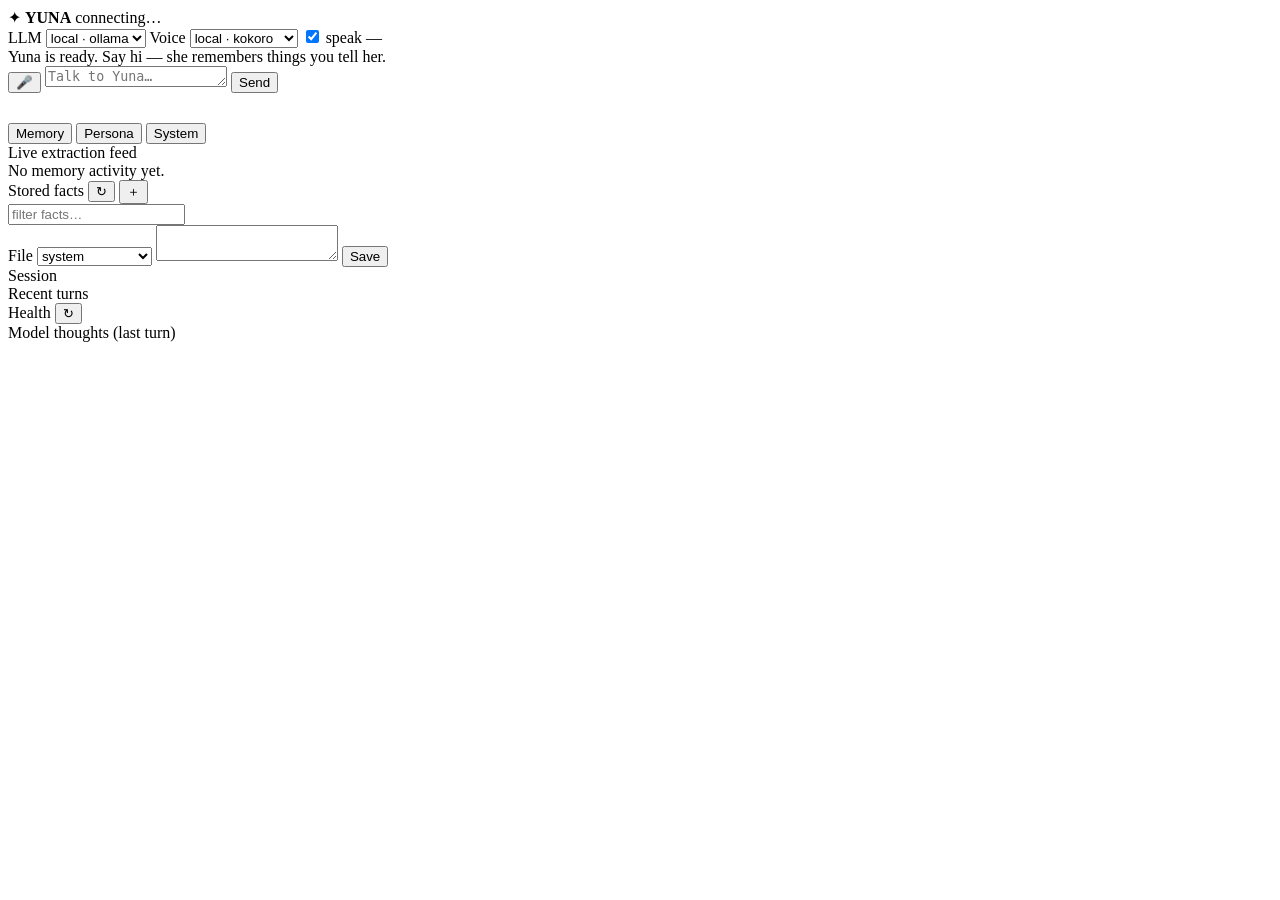
==== src/yuna/web/static/index.html @ 16105e69 "feat: web interface with streaming chat, voice, memory panel, and monitoring (v0.2.0) - yuna web: We" ====
<!DOCTYPE html>
<html lang="en">
<head>
  <meta charset="UTF-8">
  <meta name="viewport" content="width=device-width, initial-scale=1.0">
  <title>Yuna</title>
  <link rel="stylesheet" href="/static/styles.css">
</head>
<body>
  <div class="app">
    <!-- Header -->
    <header class="topbar">
      <div class="brand">✦ <b>YUNA</b> <span id="conn-status" class="pill off">connecting…</span></div>
      <div class="controls">
        <label>LLM
          <select id="llm-select">
            <option value="ollama">local · ollama</option>
            <option value="google">api · google</option>
          </select>
        </label>
        <label>Voice
          <select id="tts-select">
            <option value="kokoro">local · kokoro</option>
            <option value="fish_cloud">api · fish cloud</option>
            <option value="fish_local">local · fish int4</option>
          </select>
        </label>
        <label class="toggle"><input type="checkbox" id="speak-toggle" checked> speak</label>
        <span id="latency-badge" class="pill dim" title="TTFT · tokens/s · time-to-first-audio">—</span>
      </div>
    </header>

    <div class="main">
      <!-- Chat -->
      <section class="chat-panel">
        <div id="chat-log" class="chat-log">
          <div class="sys-note">Yuna is ready. Say hi — she remembers things you tell her.</div>
        </div>
        <div class="composer">
          <button id="mic-btn" title="Hold to talk (push-to-talk)">🎤</button>
          <textarea id="chat-input" rows="1" placeholder="Talk to Yuna…"></textarea>
          <button id="send-btn">Send</button>
        </div>
        <canvas id="visualizer" width="600" height="26"></canvas>
      </section>

      <!-- Side panel -->
      <aside class="side-panel">
        <nav class="tabs">
          <button class="tab active" data-tab="memory">Memory</button>
          <button class="tab" data-tab="persona">Persona</button>
          <button class="tab" data-tab="system">System</button>
        </nav>

        <div id="tab-memory" class="tab-body active">
          <div class="mem-feed-title">Live extraction feed</div>
          <div id="memory-feed" class="memory-feed"><div class="sys-note">No memory activity yet.</div></div>
          <div class="mem-browser-title">
            Stored facts
            <button id="mem-refresh" class="mini">↻</button>
            <button id="mem-add" class="mini">＋</button>
          </div>
          <input type="text" id="mem-search" placeholder="filter facts…">
          <div id="memory-list" class="memory-list"></div>
        </div>

        <div id="tab-persona" class="tab-body">
          <label>File
            <select id="persona-select">
              <option value="system">system</option>
              <option value="stream">stream</option>
              <option value="video_reaction">video_reaction</option>
              <option value="text_reaction">text_reaction</option>
              <option value="discord_system">discord_system</option>
            </select>
          </label>
          <textarea id="persona-editor" spellcheck="false"></textarea>
          <button id="persona-save">Save</button>
          <span id="persona-status" class="dim"></span>
        </div>

        <div id="tab-system" class="tab-body">
          <div class="sys-section">Session <span id="sys-uptime" class="dim"></span></div>
          <div id="sys-counters" class="counters"></div>
          <div class="sys-section">Recent turns</div>
          <div id="turns-table" class="turns-table"></div>
          <div class="sys-section">Health <button id="health-refresh" class="mini">↻</button></div>
          <div id="health-list" class="health-list"></div>
          <div class="sys-section">Model thoughts (last turn)</div>
          <pre id="thoughts-log" class="thoughts"></pre>
        </div>
      </aside>
    </div>
  </div>

  <script type="module" src="/static/app.js"></script>
</body>
</html>
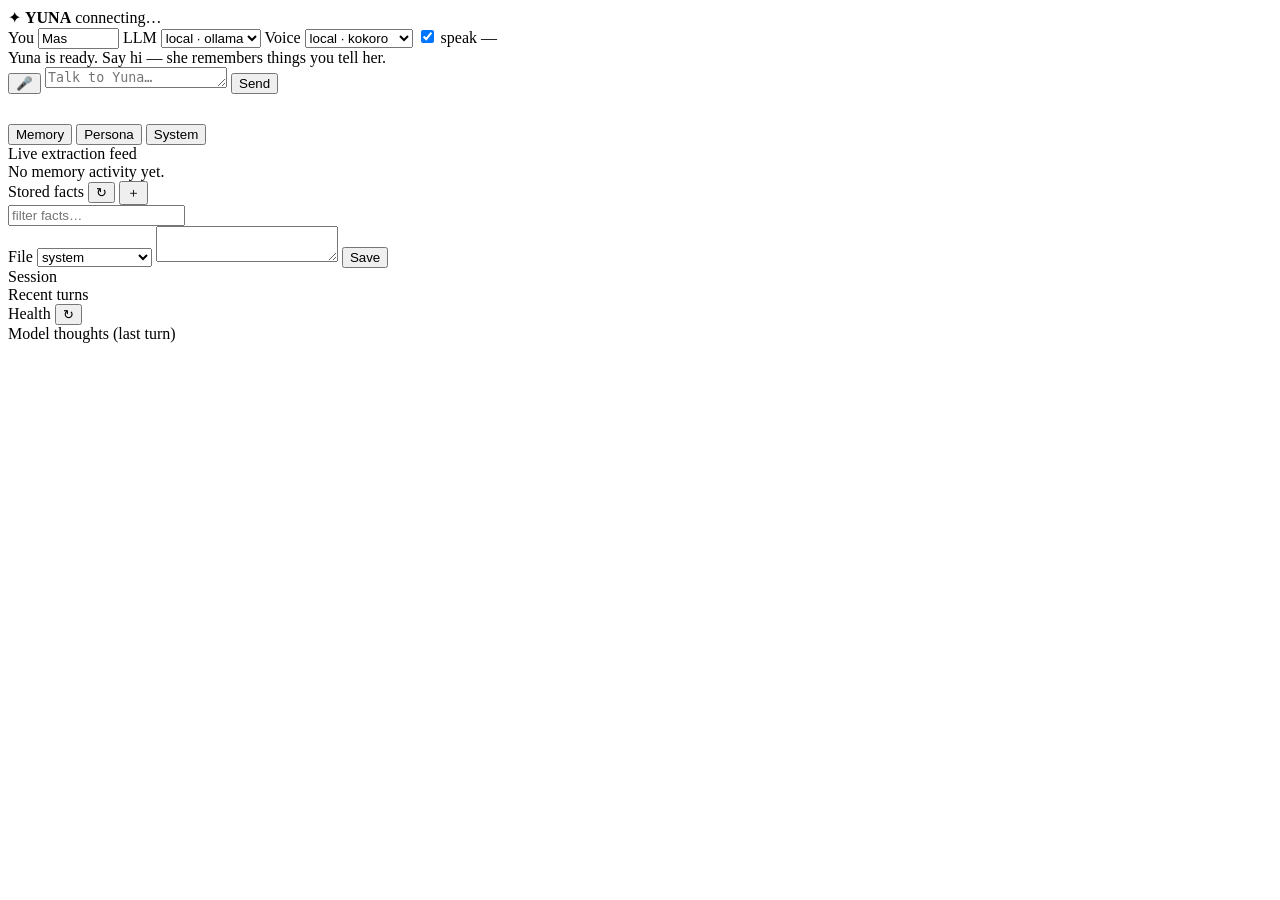
==== commit dac37b5c: "feat: per-user memory — talk to Yuna as different people on the web Each person gets an isolated mem" ====
--- a/src/yuna/web/static/index.html
+++ b/src/yuna/web/static/index.html
@@ -12,6 +12,10 @@
     <header class="topbar">
       <div class="brand">✦ <b>YUNA</b> <span id="conn-status" class="pill off">connecting…</span></div>
       <div class="controls">
+        <label>You
+          <input id="user-input" type="text" value="Mas" size="8"
+                 title="Who you are — each person has their own separate memory" />
+        </label>
         <label>LLM
           <select id="llm-select">
             <option value="ollama">local · ollama</option>
